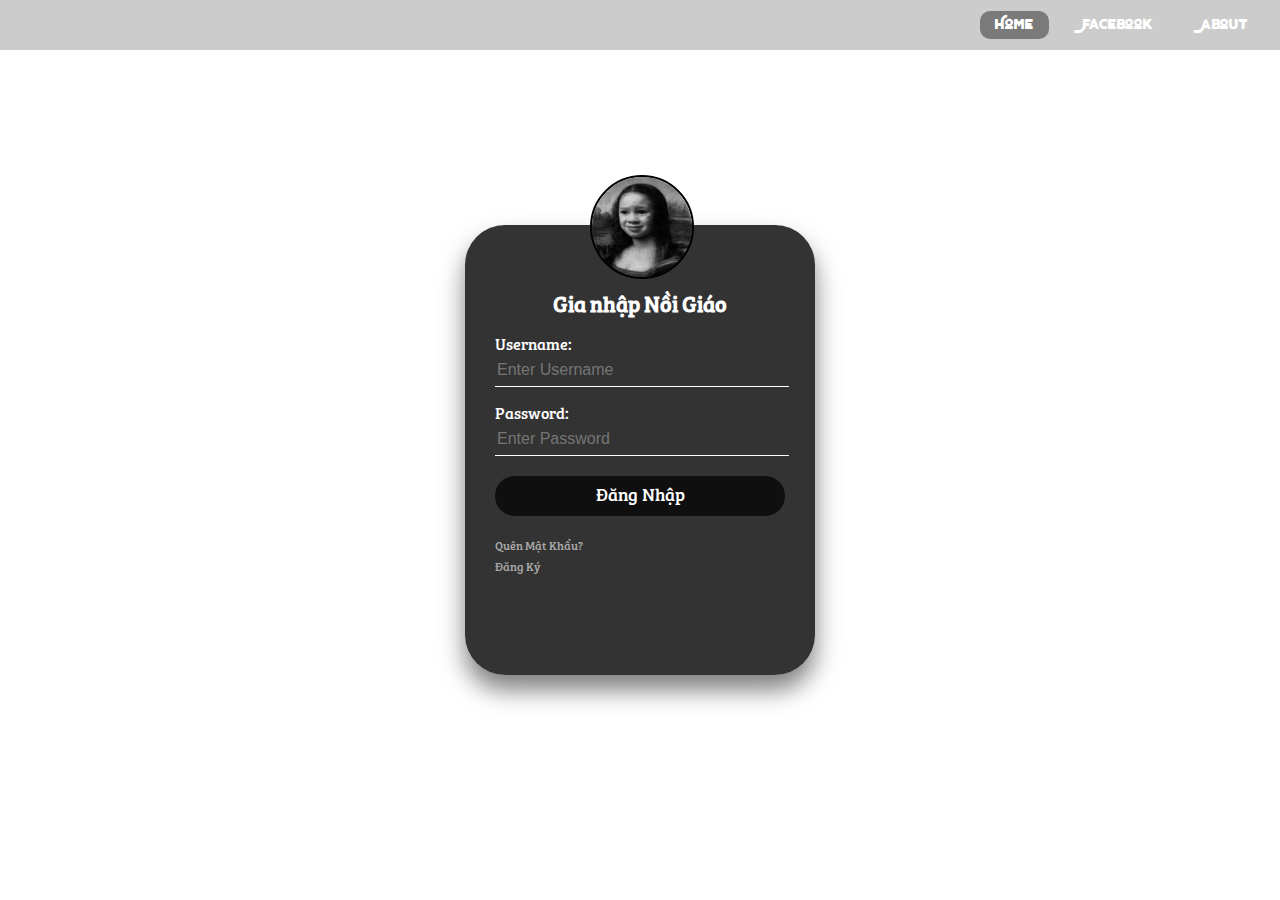
==== cong/index.html @ e208cc9b "Add files via upload" ====
<!DOCTYPE html>
<html>
<head>
	<title>Gia nhập Nồi giáo</title>
	<meta charset="utf-8">
	<meta name="viewport" content="width=device-width, initial-scale=1.0">
	<link rel="stylesheet" type="text/css" href="style.css">
	</head>
<body>
	<header></header>
	<nav class="mainnav">
		<li><a href="C:\Users\Nguyen\Desktop\save html\nồi giáo\index.html" id="home">Home</a></li>
		<li><a href="https://www.facebook.com/profile.php?id=100020412332004">Facebook</a></li>
		<li><a href="C:\Users\Nguyen\Desktop\save html\nồi giáo\About.html">About</a></li>
	</nav>

	<br>

	<div class="loginbox">
		<img src="avatar.jpg" class="avatar">
		<h1 id="legend">Gia nhập Nồi Giáo</h1>
		<form>
			<p>Username:</p>
			<input type="text" name="" placeholder="Enter Username">
			<p>Password:</p>
			<input type="Password" name="" placeholder="Enter Password">
			<input type="submit" name="" value="Đăng Nhập">
			<div><a href="#">Quên Mật Khẩu?</a></div>
			<a href="#">Đăng Ký</a>
		</form>
	</div>
</body>
</html>
---- cong/style.css ----
@font-face
{
	src: url(fonts/BreeSerif.otf);
	font-family: bree;
}

@font-face
{
	src: url(fonts/iCielBrawls1.ttf);
	font-family: brawls;
}

header
{
	height: 50px;
	background: rgba(0,0,0,.2);
}

body
{
	margin: 0;
	padding: 0;
	background: url(pic1.jpg) no-repeat center center fixed;
	background-size: cover;
	/*background-repeat: repeat-x;*/
	font-family: sans-serif;
	-webkit-background-size: cover;
	-moz-background-size: cover;
  	-o-background-size: cover;
}

nav
{
	float: right;
	list-style: none;
	margin-top: 15px;
	margin-right: 10px;
	height: 35px;
	position: relative;
	top: -50px;
}

nav li
{
	display: inline-block;
	text-align: center;
}

nav li a
{
	text-decoration: none;
	color: white;
	padding: 5px 15px;
	font-size: 18px;
	font-family: brawls;
	/*background: rgba(0,0,0,0.4);*/
	border-radius: 10px;
	margin: 0 7px;
}

nav li a:hover
{
	transition: 0.7s;
	/*border-bottom: 1px solid white;*/
	background: rgba(0,0,0,0.6);
	border-radius: 2px;
}

#legend
{
	font-family: bree;
}

#home
{
	background: rgba(0,0,0,0.4);
}

.loginbox
{
	width: 350px;
	height: 450px;
	background: rgba(0, 0, 0, .8);
	color: #fff;
	top: 50%;
	left: 50%;
	position: absolute;
	transform: translate(-50%, -50%);
	box-sizing: border-box;
	padding: 70px 30px;
	border-radius: 40px;
	box-shadow: 0 15px 25px rgba(0,0,0,.5);
}

.loginbox:hover
{
	background: rgba(0, 0, 0, .7);
	transition: 0.7s ease-out;
	border-radius: 20px;
}

.avatar
{
	width: 100px;
	height: 100px;
	border-radius: 50%;
	position: absolute;
	top: -50px;
	left: calc(50% - 50px);
	border: 2px solid black;
}

.avatar:hover
{
	cursor: pointer;
	transition: 0.6s;
	border-radius: 40%;
}

h1
{
	margin: 0;
	padding: 0 0 20px;
	text-align: center;
	font-size: 22px;
}


.loginbox p
{
	margin: 0;
	padding: 0;
	font-family: bree;
}

.loginbox input
{
	width: 100%;
	margin-bottom: 20px;
}

.loginbox input[type="text"], input[type="password"]
{
	border: none;
	border-bottom: 1px solid #fff;
	background: transparent;
	outline: none;
	height: 30px;
	color: #fff;
	font-size: 16px;
}

.loginbox input[type="submit"]
{
	border: none;
	outline: none;
	height: 40px;
	/*background-image: linear-gradient(160deg, #0093E9 0%, #80D0C7 100%);*/
	color: white;
	font-size: 18px;
	font-family: bree;
	border-radius: 20px;
	background: rgba(0,0,0,0.7);
}

.loginbox input[type="submit"]:hover
{
	cursor: pointer;
	color: #fff;
	transition: 0.6s ease-out;
	background: rgba(0,0,0,0.9);
	border-radius: 10px;
}

.loginbox a{
	text-decoration: none;
	font-size: 12px;
	font-family: bree;
	line-height: 20px;
	color: darkgrey;
}

.loginbox a:hover
{
	color: #fff;
	transition: 0.7s;
}
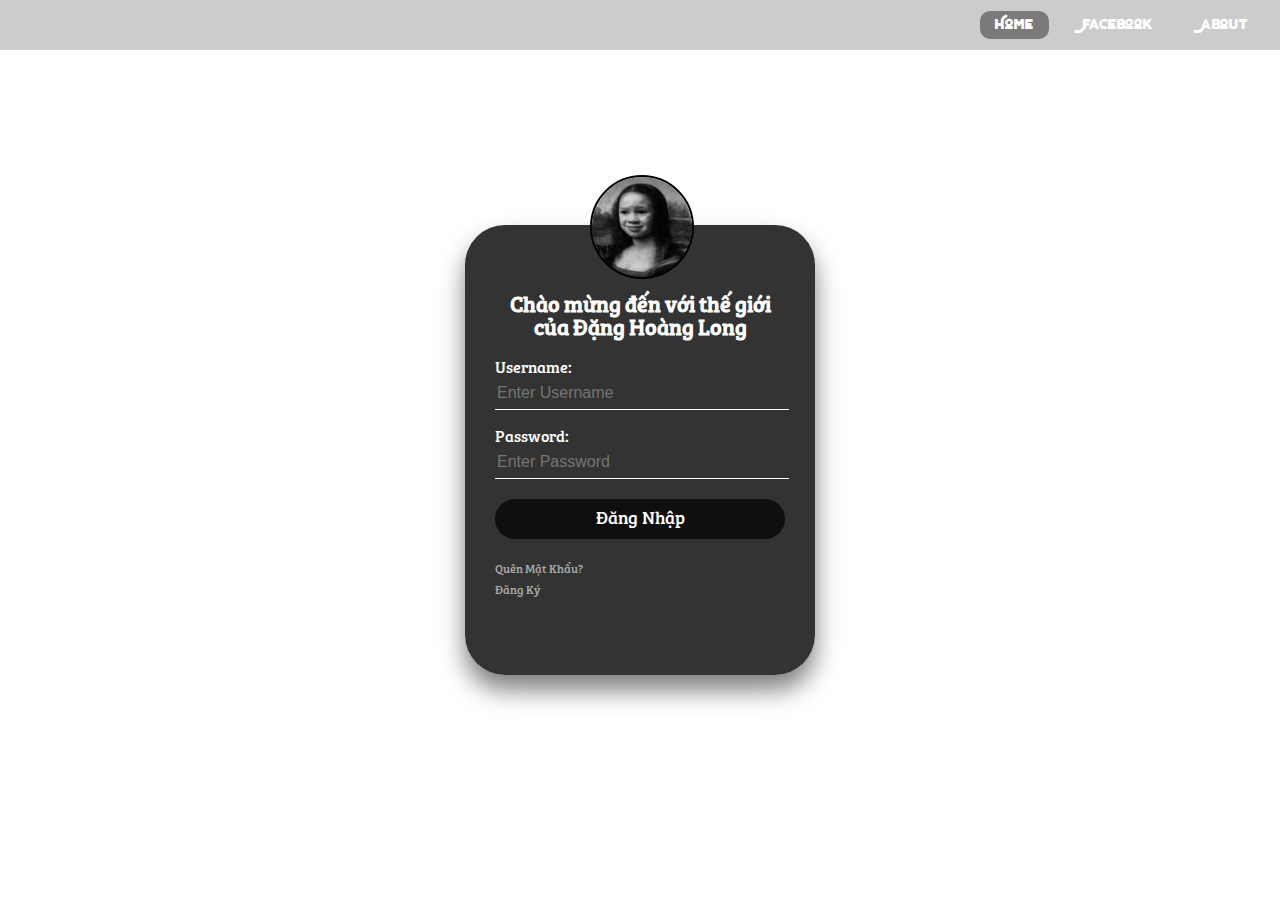
==== commit 2c3b8e0f: "Update index.html" ====
--- a/cong/index.html
+++ b/cong/index.html
@@ -9,16 +9,16 @@
 <body>
 	<header></header>
 	<nav class="mainnav">
-		<li><a href="C:\Users\Nguyen\Desktop\save html\nồi giáo\index.html" id="home">Home</a></li>
+		<li><a href="index.html" id="home">Home</a></li>
 		<li><a href="https://www.facebook.com/profile.php?id=100020412332004">Facebook</a></li>
-		<li><a href="C:\Users\Nguyen\Desktop\save html\nồi giáo\About.html">About</a></li>
+		<li><a href=".\About.html">About</a></li>
 	</nav>
 
 	<br>
 
 	<div class="loginbox">
 		<img src="avatar.jpg" class="avatar">
-		<h1 id="legend">Gia nhập Nồi Giáo</h1>
+		<h1 id="legend">Chào mừng đến với thế giới của Đặng Hoàng Long</h1>
 		<form>
 			<p>Username:</p>
 			<input type="text" name="" placeholder="Enter Username">
@@ -30,4 +30,4 @@
 		</form>
 	</div>
 </body>
-</html>+</html>
